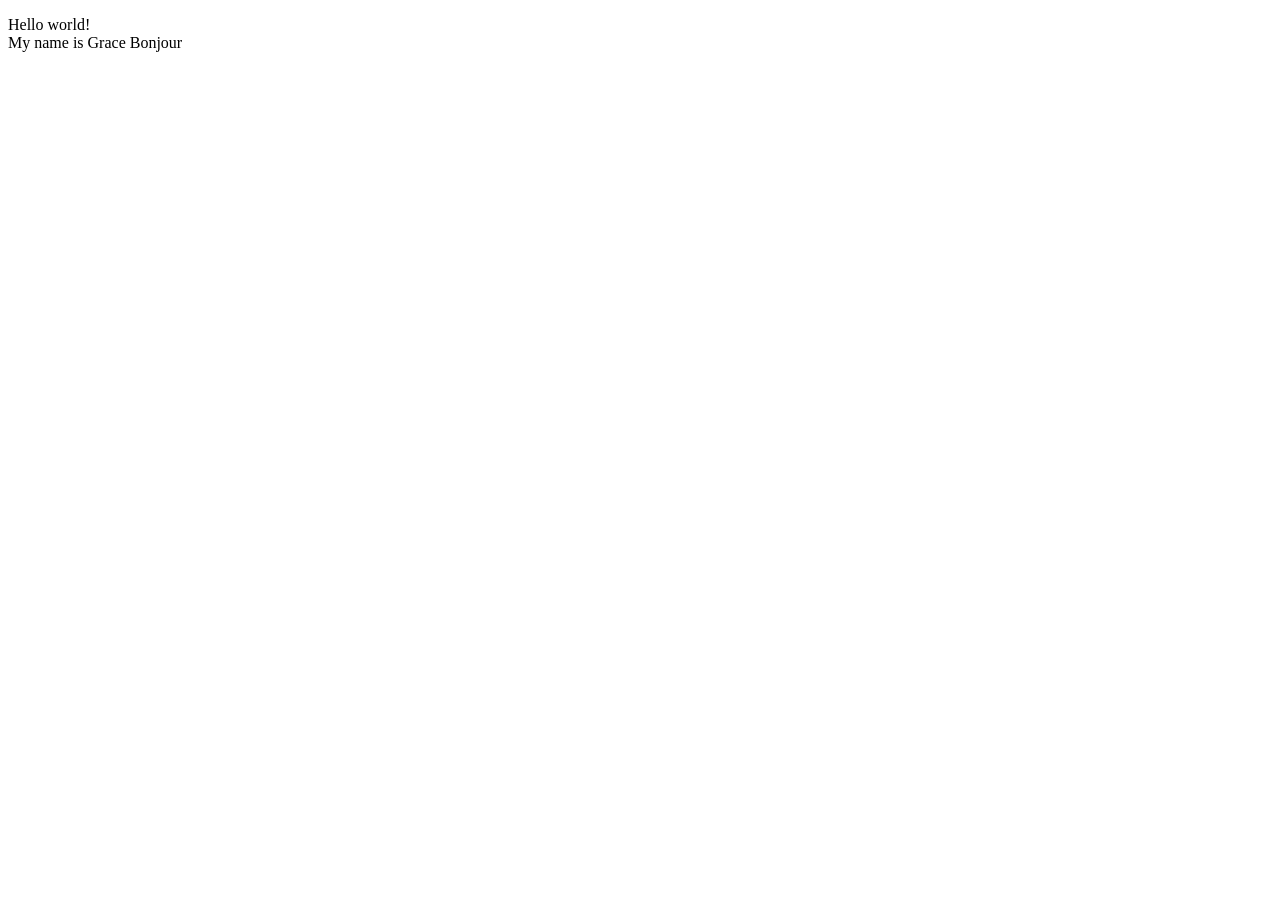
==== index.html @ 92ce443d "Add files via upload" ====
<!DOCTYPE html>
<html lang="en">
<meta charset="UTF-8">
<title>Page Title</title>
<meta name="viewport" content="width=device-width,initial-scale=1">
<link rel="stylesheet" href="">
<style>
</style>
<script src=""></script>


	<!--- Code above this line will not be displayed on the browser --> 

	<body>

		<p> Hello world! <br>My name is Grace Bonjour </p>

	</body>

</html>
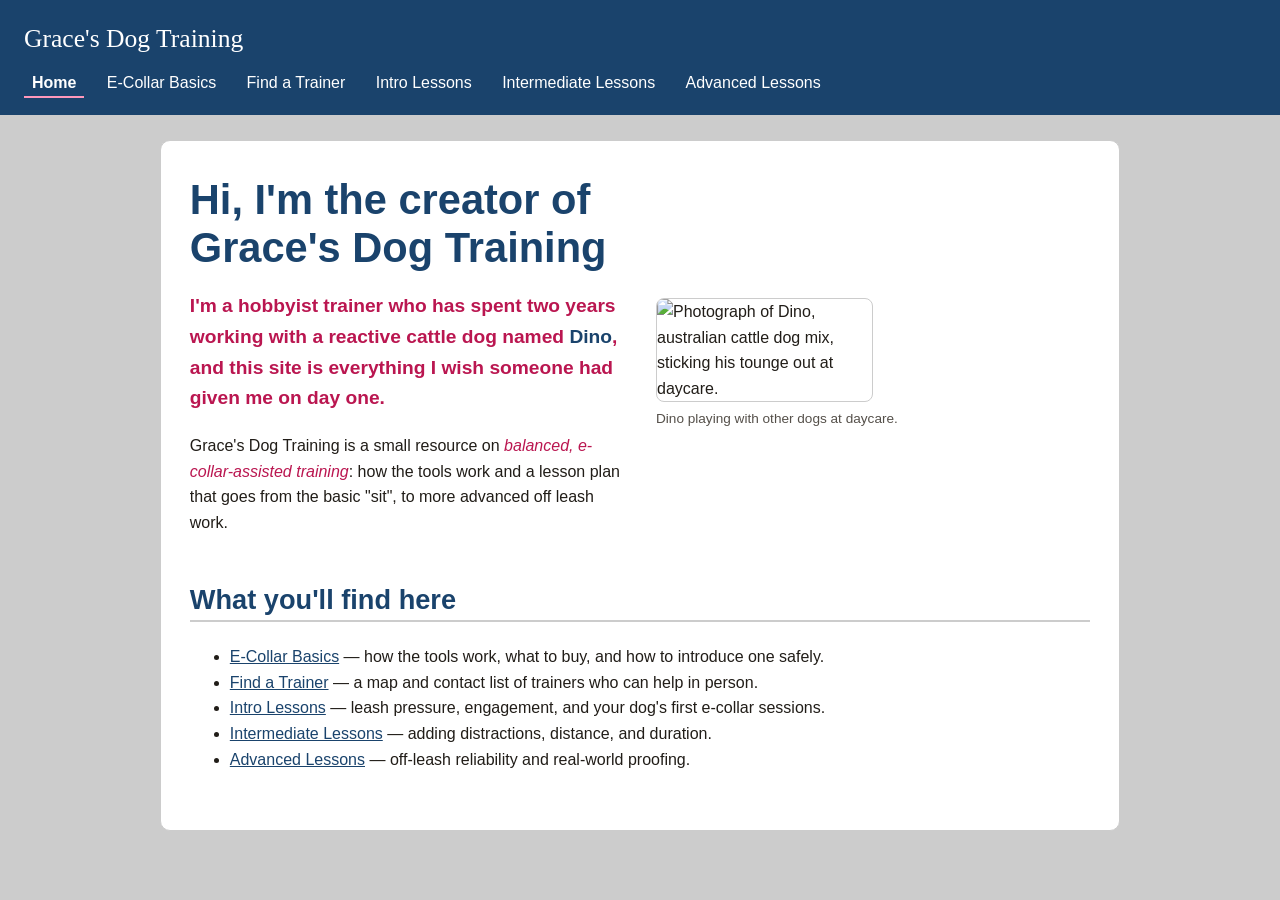
==== commit 1e7e14fb: "Add files via upload" ====
--- a/index.html
+++ b/index.html
@@ -1,20 +1,49 @@
-<!DOCTYPE html>
-<html lang="en">
-<meta charset="UTF-8">
-<title>Page Title</title>
-<meta name="viewport" content="width=device-width,initial-scale=1">
-<link rel="stylesheet" href="">
-<style>
-</style>
-<script src=""></script>
-
-
-	<!--- Code above this line will not be displayed on the browser --> 
-
-	<body>
-
-		<p> Hello world! <br>My name is Grace Bonjour </p>
-
-	</body>
-
-</html>
+<!DOCTYPE html>
+<html lang="en">
+<head>
+  <meta charset="UTF-8">
+  <meta name="viewport" content="width=device-width, initial-scale=1.0">
+  <title>Grace's Dog Training — Home</title>
+  <link rel="stylesheet" href="styles.css">
+</head>
+<body>
+  <header class="site-header">
+    <p class="brand">Grace's Dog Training</p>
+    <nav class="site-nav" aria-label="Primary">
+      <ul>
+        <li><a href="index.html" aria-current="page">Home</a></li>
+        <li><a href="Ecollarbasics.html">E-Collar Basics</a></li>
+        <li><a href="Trainers.html">Find a Trainer</a></li>
+        <li><a href="Introlessons.html">Intro Lessons</a></li>
+        <li><a href="Intermediatelessons.html">Intermediate Lessons</a></li>
+        <li><a href="Advancedlessons.html">Advanced Lessons</a></li>
+      </ul>
+    </nav>
+  </header>
+
+  <main>
+    <section class="hero">
+      <div>
+        <h1>Hi, I'm the creator of Grace's Dog Training</h1>
+        <p class="lede">I'm a hobbyist trainer who has spent two years working with a reactive cattle dog named <strong>Dino</strong>, and this site is everything I wish someone had given me on day one.</p>
+        <p>Grace's Dog Training is a small resource on <em>balanced, e-collar-assisted training</em>: how the tools work and a lesson plan that goes from the basic "sit", to more advanced off leash work.</p>
+      </div>
+      <figure class="figure">
+        <img src="/Users/grace/downloads/dinoHomePhoto.jpg" alt="Photograph of Dino, australian cattle dog mix, sticking his tounge out at daycare.">
+        <figcaption><small class="caption">Dino playing with other dogs at daycare.</small></figcaption>
+      </figure>
+    </section>
+
+    <h2>What you'll find here</h2>
+    <ul class="paw-list">
+      <li><a href="Ecollarbasics.html">E-Collar Basics</a> — how the tools work, what to buy, and how to introduce one safely.</li>
+      <li><a href="Trainers.html">Find a Trainer</a> — a map and contact list of trainers who can help in person.</li>
+      <li><a href="Introlessons.html">Intro Lessons</a> — leash pressure, engagement, and your dog's first e-collar sessions.</li>
+      <li><a href="Intermediatelessons.html">Intermediate Lessons</a> — adding distractions, distance, and duration.</li>
+      <li><a href="Advancedlessons.html">Advanced Lessons</a> — off-leash reliability and real-world proofing.</li>
+    </ul>
+
+  </main>
+
+</body>
+</html>
--- a/styles.css
+++ b/styles.css
@@ -0,0 +1,195 @@
+:root {
+  --blue: #1A436C;
+  --olive: #7C7905;
+  --pink: #FF98BB;
+  --magenta: #BA1650;
+  --mauve: #AE6E9D;
+  --gray: #CCCCCC;
+
+  --ink: #211D18;
+
+  --font-body: 'Tahoma', Verdana, sans-serif;
+  --font-serif: Georgia, 'Times New Roman', serif;
+}
+
+* { box-sizing: border-box; }
+
+body {
+  margin: 0;
+  font-family: var(--font-body);
+  color: var(--ink);
+  background-color: var(--gray);
+  line-height: 1.6;
+}
+
+img { max-width: 50%; display: block; }
+
+a {
+  color: var(--blue);
+}
+a:hover, a:focus { color: var(--magenta); }
+
+:focus-visible {
+  outline: 3px solid var(--magenta);
+  outline-offset: 2px;
+}
+
+/* ---------- Typography ---------- */
+h1, h2, h3 {
+  font-family: var(--font-body);
+  color: var(--blue);
+  line-height: 1.15;
+}
+
+h1 { font-size: 2.6rem; margin: 0 0 0.4rem; }
+h2 { font-size: 1.7rem; margin-top: 2rem; border-bottom: 2px solid var(--gray); padding-bottom: 0.3rem; }
+h3 { font-size: 1.25rem; margin-bottom: 0.4rem; }
+
+p { max-width: 68ch; }
+
+/* Styling-change examples (bold / size / color) across the site */
+strong { font-weight: 700; color: var(--blue); }
+em { font-style: italic; color: var(--magenta); }
+mark {
+  background: var(--pink);
+  color: var(--ink);
+  padding: 0 0.25em;
+  border-radius: 3px;
+}
+.lede {
+  font-size: 1.2rem;
+  font-weight: 600;
+  color: var(--magenta);
+}
+small.caption {
+  display: block;
+  font-size: 0.85rem;
+  color: #55504a;
+  margin-top: 0.35rem;
+}
+
+/* ---------- Layout shell ---------- */
+header.site-header {
+  background: var(--blue);
+  color: #ffffff;
+  padding: 1.2rem 1.5rem;
+}
+
+.site-header .brand {
+  /* The one intentional serif element on the site — see --font-serif above */
+  font-family: var(--font-serif);
+  font-size: 1.6rem;
+  margin: 0 0 0.6rem;
+  color: #ffffff;
+}
+
+nav.site-nav ul {
+  list-style: none;
+  margin: 0;
+  padding: 0;
+  display: flex;
+  flex-wrap: wrap;
+  gap: 0.4rem 0.9rem;
+}
+
+nav.site-nav a {
+  color: #ffffff;
+  text-decoration: none;
+  font-weight: 500;
+  padding: 0.3rem 0.5rem;
+  border-bottom: 2px solid transparent;
+}
+
+nav.site-nav a:hover,
+nav.site-nav a:focus {
+  border-bottom: 2px solid var(--pink);
+  color: #ffffff;
+}
+
+nav.site-nav a[aria-current="page"] {
+  border-bottom: 2px solid var(--pink);
+  font-weight: 600;
+}
+
+main {
+  max-width: 960px;
+  margin: 1.6rem auto;
+  padding: 2.2rem 1.8rem 2.6rem;
+  background: #ffffff;
+  border: 1px solid var(--gray);
+  border-radius: 10px;
+}
+
+footer.site-footer {
+  background: var(--blue);
+  color: #ffffff;
+  text-align: center;
+  padding: 1.2rem;
+  font-size: 0.9rem;
+}
+
+footer.site-footer a { color: var(--pink); }
+
+.card {
+  background: #ffffff;
+  border: 1px solid var(--mauve);
+  border-radius: 10px;
+  padding: 1.2rem 1.4rem;
+  margin: 1rem 0;
+}
+
+dl.term-list dt {
+  font-family: var(--font-body);
+  font-weight: 700;
+  color: var(--olive);
+  margin-top: 0.8rem;
+}
+dl.term-list dd {
+  margin: 0.15rem 0 0;
+}
+
+.figure {
+  margin: 1.2rem 0;
+}
+.figure img {
+  border: 1px solid var(--gray);
+  border-radius: 8px;
+  background: #fff;
+}
+
+/* Lesson card grid, used on the three lesson pages */
+.lesson-grid {
+  display: grid;
+  grid-template-columns: repeat(auto-fit, minmax(220px, 1fr));
+  gap: 1.2rem;
+  margin: 1.2rem 0;
+}
+.lesson-grid .card img { margin-bottom: 0.6rem; }
+
+.trainers-layout {
+  display: grid;
+  grid-template-columns: 1.1fr 0.9fr;
+  gap: 1.8rem;
+  align-items: start;
+}
+
+.trainers-layout .map-figure img {
+  width: 100%;
+}
+
+@media (max-width: 680px) {
+  .trainers-layout { grid-template-columns: 1fr; }
+  h1 { font-size: 2.1rem; }
+}
+
+.hero {
+  display: grid;
+  grid-template-columns: 1fr 1fr;
+  gap: 2rem;
+  align-items: center;
+}
+.hero .figure img { width: 100%; }
+
+@media (max-width: 680px) {
+  .hero { grid-template-columns: 1fr; }
+}
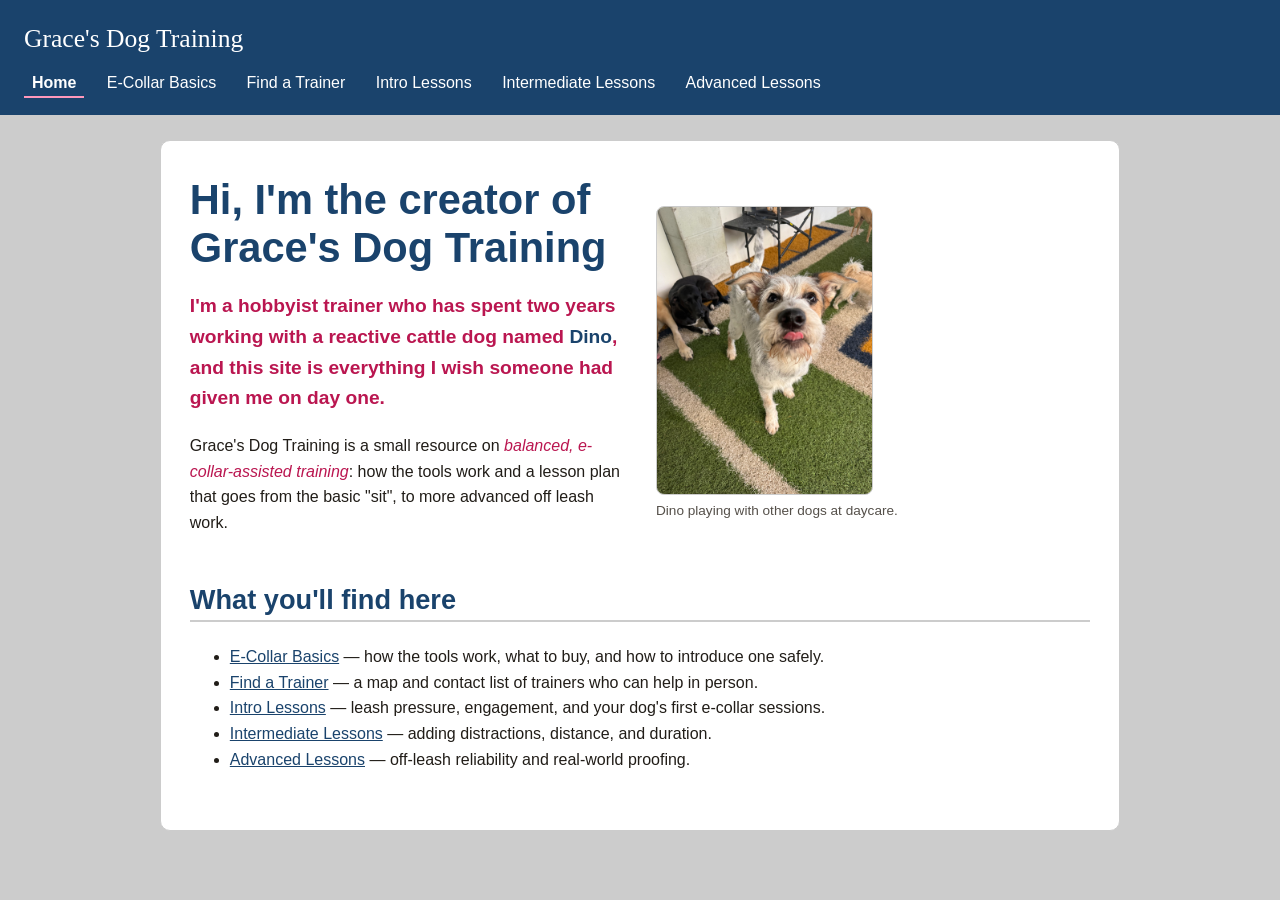
==== commit 8f4610d4: "Update index.html" ====
--- a/index.html
+++ b/index.html
@@ -29,7 +29,7 @@
         <p>Grace's Dog Training is a small resource on <em>balanced, e-collar-assisted training</em>: how the tools work and a lesson plan that goes from the basic "sit", to more advanced off leash work.</p>
       </div>
       <figure class="figure">
-        <img src="/Users/grace/downloads/dinoHomePhoto.jpg" alt="Photograph of Dino, australian cattle dog mix, sticking his tounge out at daycare.">
+        <img src="dinoHomePhoto.jpg" alt="Photograph of Dino, australian cattle dog mix, sticking his tounge out at daycare.">
         <figcaption><small class="caption">Dino playing with other dogs at daycare.</small></figcaption>
       </figure>
     </section>
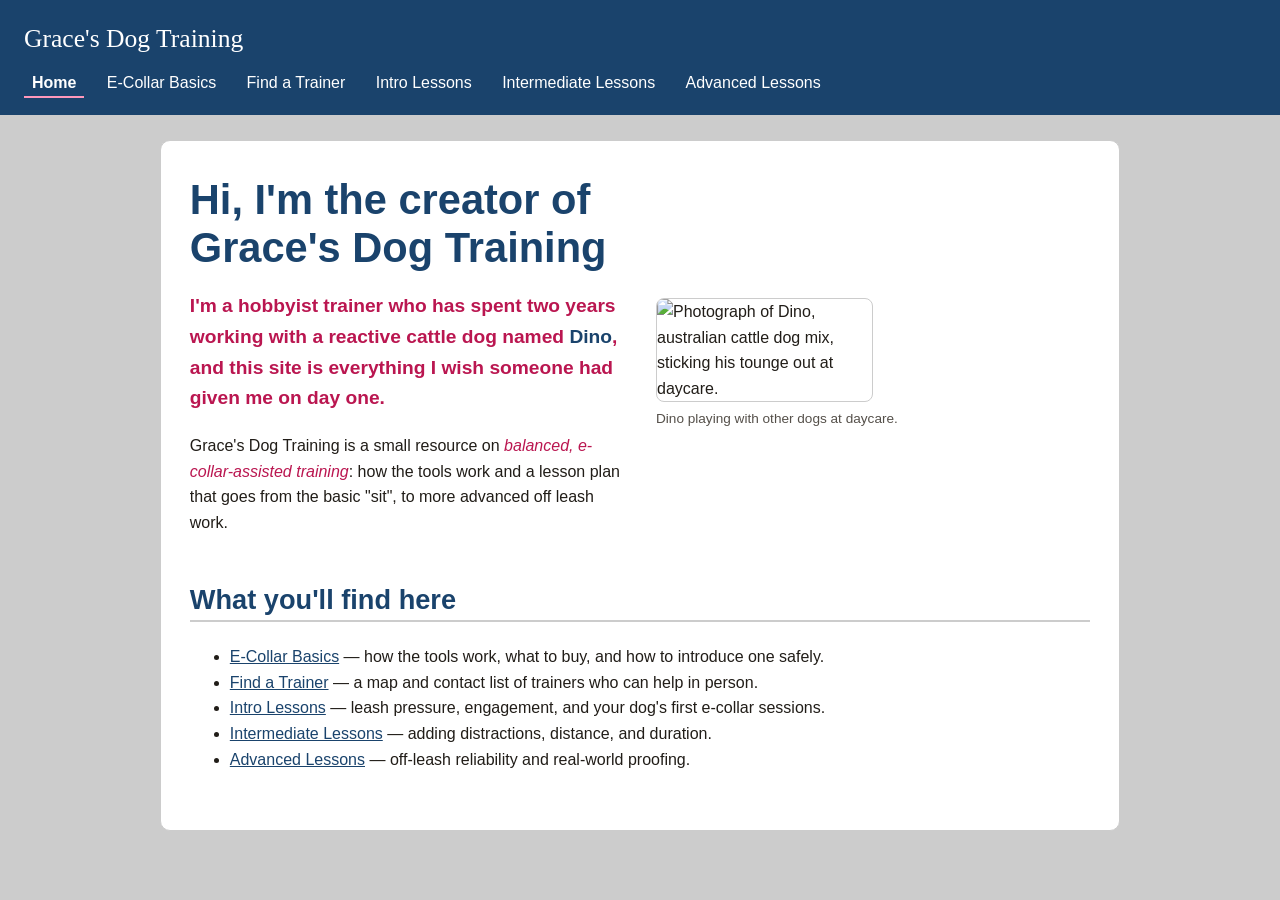
==== commit 3f8d9202: "Update index.html" ====
--- a/index.html
+++ b/index.html
@@ -29,7 +29,7 @@
         <p>Grace's Dog Training is a small resource on <em>balanced, e-collar-assisted training</em>: how the tools work and a lesson plan that goes from the basic "sit", to more advanced off leash work.</p>
       </div>
       <figure class="figure">
-        <img src="dinoHomePhoto.jpg" alt="Photograph of Dino, australian cattle dog mix, sticking his tounge out at daycare.">
+        <img src="/Users/grace/downloads/dinoHomePhoto.jpg" alt="Photograph of Dino, australian cattle dog mix, sticking his tounge out at daycare.">
         <figcaption><small class="caption">Dino playing with other dogs at daycare.</small></figcaption>
       </figure>
     </section>
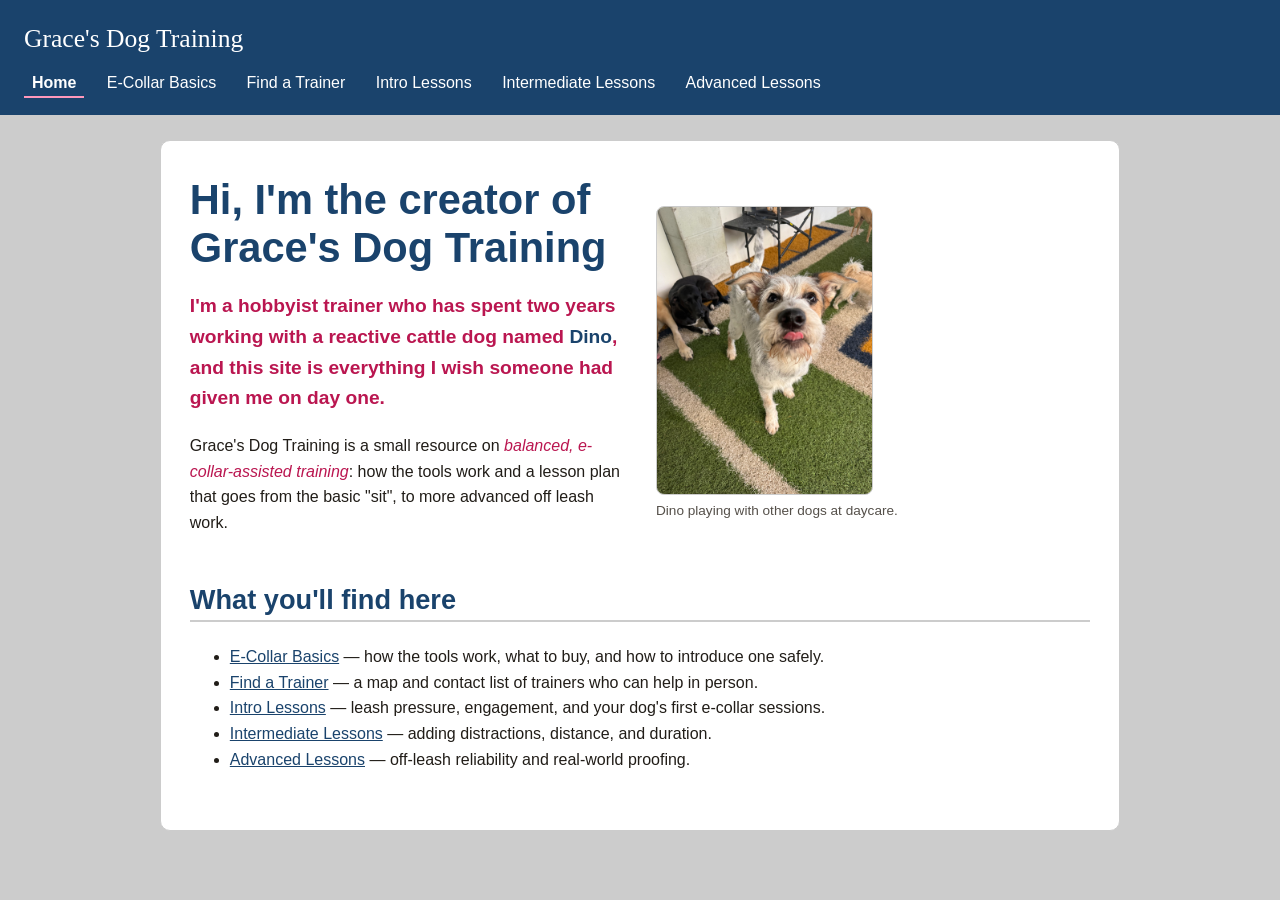
==== commit 7f2a4bad: "Update index.html" ====
--- a/index.html
+++ b/index.html
@@ -29,7 +29,7 @@
         <p>Grace's Dog Training is a small resource on <em>balanced, e-collar-assisted training</em>: how the tools work and a lesson plan that goes from the basic "sit", to more advanced off leash work.</p>
       </div>
       <figure class="figure">
-        <img src="/Users/grace/downloads/dinoHomePhoto.jpg" alt="Photograph of Dino, australian cattle dog mix, sticking his tounge out at daycare.">
+        <img src="dinoHomePhoto.jpg" alt="Photograph of Dino, australian cattle dog mix, sticking his tounge out at daycare.">
         <figcaption><small class="caption">Dino playing with other dogs at daycare.</small></figcaption>
       </figure>
     </section>
